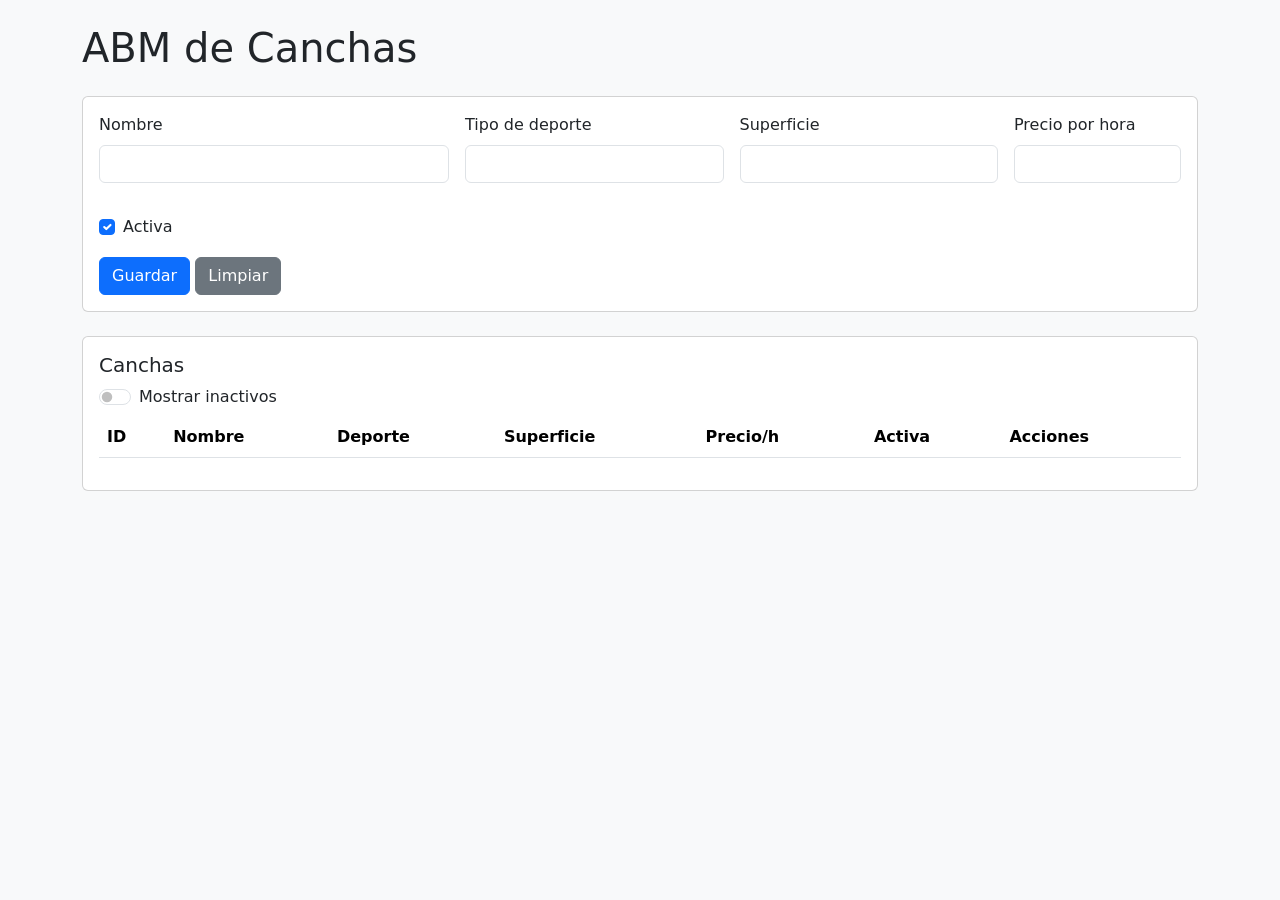
==== templates/canchas.html @ 37bfaca4 "lista de reserva" ====
<!doctype html>
<html lang="es">
  <head>
    <meta charset="utf-8">
    <meta name="viewport" content="width=device-width, initial-scale=1">
    <title>Canchas - ABM</title>
    <link href="https://cdn.jsdelivr.net/npm/bootstrap@5.3.0/dist/css/bootstrap.min.css" rel="stylesheet">
  </head>
  <body class="bg-light">
    <div class="container py-4">
      <h1 class="mb-4">ABM de Canchas</h1>

      <div class="card mb-4">
        <div class="card-body">
          <form id="cancha-form">
            <input type="hidden" id="editingId" value="">
            <div class="row g-3">
              <div class="col-md-4">
                <label class="form-label">Nombre</label>
                <input type="text" id="nombre" class="form-control" required>
              </div>
              <div class="col-md-3">
                <label class="form-label">Tipo de deporte</label>
                <input type="text" id="tipo_deporte" class="form-control">
              </div>
              <div class="col-md-3">
                <label class="form-label">Superficie</label>
                <input type="text" id="superficie" class="form-control">
              </div>
              <div class="col-md-2">
                <label class="form-label">Precio por hora</label>
                <input type="number" step="0.01" id="precio_hora" class="form-control">
              </div>

              <!-- Opción Iluminación eliminada del formulario -->

              <div class="col-md-2">
                <div class="form-check mt-3">
                  <input class="form-check-input" type="checkbox" id="activa" checked>
                  <label class="form-check-label">Activa</label>
                </div>
              </div>

              <div class="col-12">
                <button class="btn btn-primary" id="btn-submit">Guardar</button>
                <button type="button" class="btn btn-secondary" id="btn-reset">Limpiar</button>
              </div>
            </div>
          </form>
        </div>
      </div>

      <div class="card">
          <div class="card-body">
          <h5 class="card-title">Canchas</h5>
          <div class="form-check form-switch mb-2">
            <input class="form-check-input" type="checkbox" id="show-inactivos">
            <label class="form-check-label" for="show-inactivos">Mostrar inactivos</label>
          </div>
          <div class="table-responsive">
            <table class="table table-striped" id="canchas-table">
              <thead>
                <tr>
                  <th>ID</th>
                  <th>Nombre</th>
                  <th>Deporte</th>
                  <th>Superficie</th>
                  <th>Precio/h</th>
                  <!-- Columna Iluminación eliminada -->
                  <th>Activa</th>
                  <th>Acciones</th>
                </tr>
              </thead>
              <tbody></tbody>
            </table>
          </div>
        </div>
      </div>

    </div>

    <script>
      const API_BASE = '/api/canchas';

      async function loadCanchas(){
        const showInactive = document.getElementById('show-inactivos') && document.getElementById('show-inactivos').checked;
        const url = API_BASE + (showInactive ? '?all=true' : '');
        const res = await fetch(url);
        const data = await res.json();
        const tbody = document.querySelector('#canchas-table tbody');
        tbody.innerHTML = '';
        data.forEach(c => {
          const tr = document.createElement('tr');
          tr.innerHTML = `
            <td>${c.id_cancha}</td>
            <td>${c.nombre}</td>
            <td>${c.tipo_deporte || ''}</td>
            <td>${c.superficie || ''}</td>
            <td>${c.precio_hora || ''}</td>
            <!-- Iluminación eliminada del listado -->
            <td>${c.activa ? 'Sí' : 'No'}</td>
            <td>
              <button class="btn btn-sm btn-primary btn-edit" data-id="${c.id_cancha}">Modificar</button>
              <button class="btn btn-sm btn-danger btn-delete" data-id="${c.id_cancha}">Eliminar</button>
            </td>
          `;
          tbody.appendChild(tr);
        });

        document.querySelectorAll('.btn-edit').forEach(b => b.addEventListener('click', onEdit));
        document.querySelectorAll('.btn-delete').forEach(b => b.addEventListener('click', onDelete));
      }

      async function onDelete(e){
        const id = e.target.dataset.id;
        if(!confirm('¿Eliminar DEFINITIVAMENTE la cancha? Esta acción será irreversible.')) return;
        // DELETE por defecto hace hard-delete (físico). Para soft-delete usar ?hard=false
        await fetch(`${API_BASE}/${id}`, { method: 'DELETE' });
        await loadCanchas();
      }

      function fillForm(c){
        document.getElementById('editingId').value = c.id_cancha;
        document.getElementById('nombre').value = c.nombre;
        document.getElementById('tipo_deporte').value = c.tipo_deporte || '';
        document.getElementById('superficie').value = c.superficie || '';
        document.getElementById('precio_hora').value = c.precio_hora || '';
        
        document.getElementById('activa').checked = c.activa === undefined ? true : !!c.activa;
        document.getElementById('btn-submit').textContent = 'Actualizar';
      }

      async function onEdit(e){
        const id = e.target.dataset.id;
        const res = await fetch(`${API_BASE}/${id}`);
        const c = await res.json();
        fillForm(c);
      }

      document.getElementById('cancha-form').addEventListener('submit', async function(ev){
        ev.preventDefault();
        const editingId = document.getElementById('editingId').value;
        const payload = {
          nombre: document.getElementById('nombre').value.trim(),
          tipo_deporte: document.getElementById('tipo_deporte').value.trim() || null,
          superficie: document.getElementById('superficie').value.trim() || null,
          precio_hora: document.getElementById('precio_hora').value ? parseFloat(document.getElementById('precio_hora').value) : 0,
          activa: document.getElementById('activa').checked
        };

        let res;
        if(editingId){
          res = await fetch(`${API_BASE}/${editingId}`, {
            method: 'PUT',
            headers: {'Content-Type':'application/json'},
            body: JSON.stringify(payload)
          });
        } else {
          res = await fetch(`${API_BASE}`, {
            method: 'POST',
            headers: {'Content-Type':'application/json'},
            body: JSON.stringify(payload)
          });
        }

        if(res.ok){
          resetForm();
          loadCanchas();
        } else {
          const err = await res.json();
          alert(err.error || 'Error en la operación');
        }
      });

      function resetForm(){
        document.getElementById('editingId').value = '';
        document.getElementById('cancha-form').reset();
        document.getElementById('btn-submit').textContent = 'Guardar';
      }

      document.getElementById('btn-reset').addEventListener('click', resetForm);

  // Inicializar
  document.getElementById('show-inactivos').addEventListener('change', loadCanchas);
  loadCanchas();
    </script>
  </body>
</html>
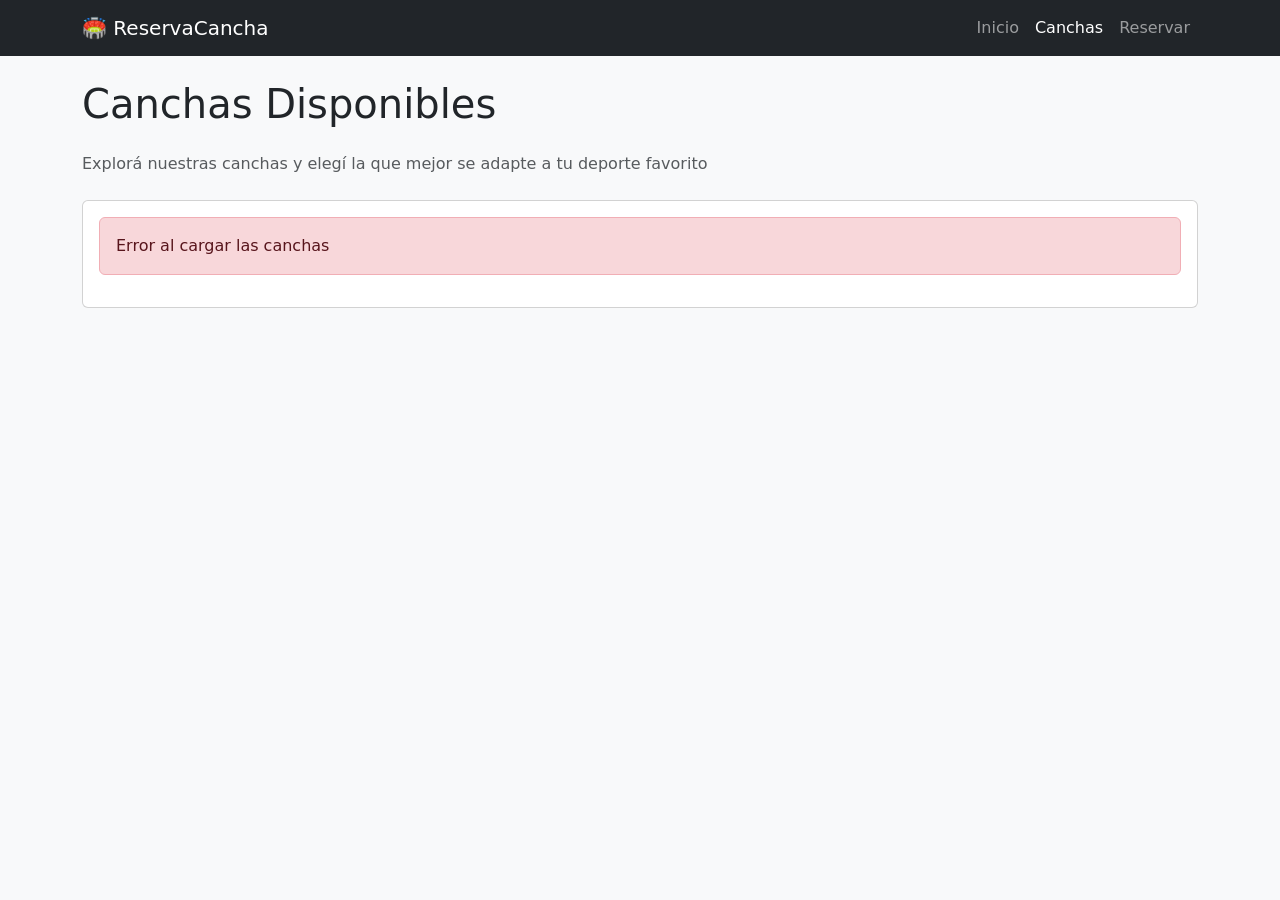
==== commit e61a2fc4: "Cambios pili" ====
--- a/templates/canchas.html
+++ b/templates/canchas.html
@@ -1,188 +1,53 @@
-<!doctype html>
+﻿<!doctype html>
 <html lang="es">
-  <head>
-    <meta charset="utf-8">
-    <meta name="viewport" content="width=device-width, initial-scale=1">
-    <title>Canchas - ABM</title>
-    <link href="https://cdn.jsdelivr.net/npm/bootstrap@5.3.0/dist/css/bootstrap.min.css" rel="stylesheet">
-  </head>
-  <body class="bg-light">
-    <div class="container py-4">
-      <h1 class="mb-4">ABM de Canchas</h1>
-
-      <div class="card mb-4">
-        <div class="card-body">
-          <form id="cancha-form">
-            <input type="hidden" id="editingId" value="">
-            <div class="row g-3">
-              <div class="col-md-4">
-                <label class="form-label">Nombre</label>
-                <input type="text" id="nombre" class="form-control" required>
-              </div>
-              <div class="col-md-3">
-                <label class="form-label">Tipo de deporte</label>
-                <input type="text" id="tipo_deporte" class="form-control">
-              </div>
-              <div class="col-md-3">
-                <label class="form-label">Superficie</label>
-                <input type="text" id="superficie" class="form-control">
-              </div>
-              <div class="col-md-2">
-                <label class="form-label">Precio por hora</label>
-                <input type="number" step="0.01" id="precio_hora" class="form-control">
-              </div>
-
-              <!-- Opción Iluminación eliminada del formulario -->
-
-              <div class="col-md-2">
-                <div class="form-check mt-3">
-                  <input class="form-check-input" type="checkbox" id="activa" checked>
-                  <label class="form-check-label">Activa</label>
-                </div>
-              </div>
-
-              <div class="col-12">
-                <button class="btn btn-primary" id="btn-submit">Guardar</button>
-                <button type="button" class="btn btn-secondary" id="btn-reset">Limpiar</button>
-              </div>
-            </div>
-          </form>
-        </div>
-      </div>
-
-      <div class="card">
-          <div class="card-body">
-          <h5 class="card-title">Canchas</h5>
-          <div class="form-check form-switch mb-2">
-            <input class="form-check-input" type="checkbox" id="show-inactivos">
-            <label class="form-check-label" for="show-inactivos">Mostrar inactivos</label>
-          </div>
-          <div class="table-responsive">
-            <table class="table table-striped" id="canchas-table">
-              <thead>
-                <tr>
-                  <th>ID</th>
-                  <th>Nombre</th>
-                  <th>Deporte</th>
-                  <th>Superficie</th>
-                  <th>Precio/h</th>
-                  <!-- Columna Iluminación eliminada -->
-                  <th>Activa</th>
-                  <th>Acciones</th>
-                </tr>
-              </thead>
-              <tbody></tbody>
-            </table>
-          </div>
-        </div>
-      </div>
-
-    </div>
-
-    <script>
-      const API_BASE = '/api/canchas';
-
-      async function loadCanchas(){
-        const showInactive = document.getElementById('show-inactivos') && document.getElementById('show-inactivos').checked;
-        const url = API_BASE + (showInactive ? '?all=true' : '');
-        const res = await fetch(url);
-        const data = await res.json();
-        const tbody = document.querySelector('#canchas-table tbody');
-        tbody.innerHTML = '';
-        data.forEach(c => {
-          const tr = document.createElement('tr');
-          tr.innerHTML = `
-            <td>${c.id_cancha}</td>
-            <td>${c.nombre}</td>
-            <td>${c.tipo_deporte || ''}</td>
-            <td>${c.superficie || ''}</td>
-            <td>${c.precio_hora || ''}</td>
-            <!-- Iluminación eliminada del listado -->
-            <td>${c.activa ? 'Sí' : 'No'}</td>
-            <td>
-              <button class="btn btn-sm btn-primary btn-edit" data-id="${c.id_cancha}">Modificar</button>
-              <button class="btn btn-sm btn-danger btn-delete" data-id="${c.id_cancha}">Eliminar</button>
-            </td>
-          `;
-          tbody.appendChild(tr);
-        });
-
-        document.querySelectorAll('.btn-edit').forEach(b => b.addEventListener('click', onEdit));
-        document.querySelectorAll('.btn-delete').forEach(b => b.addEventListener('click', onDelete));
-      }
-
-      async function onDelete(e){
-        const id = e.target.dataset.id;
-        if(!confirm('¿Eliminar DEFINITIVAMENTE la cancha? Esta acción será irreversible.')) return;
-        // DELETE por defecto hace hard-delete (físico). Para soft-delete usar ?hard=false
-        await fetch(`${API_BASE}/${id}`, { method: 'DELETE' });
-        await loadCanchas();
-      }
-
-      function fillForm(c){
-        document.getElementById('editingId').value = c.id_cancha;
-        document.getElementById('nombre').value = c.nombre;
-        document.getElementById('tipo_deporte').value = c.tipo_deporte || '';
-        document.getElementById('superficie').value = c.superficie || '';
-        document.getElementById('precio_hora').value = c.precio_hora || '';
-        
-        document.getElementById('activa').checked = c.activa === undefined ? true : !!c.activa;
-        document.getElementById('btn-submit').textContent = 'Actualizar';
-      }
-
-      async function onEdit(e){
-        const id = e.target.dataset.id;
-        const res = await fetch(`${API_BASE}/${id}`);
-        const c = await res.json();
-        fillForm(c);
-      }
-
-      document.getElementById('cancha-form').addEventListener('submit', async function(ev){
-        ev.preventDefault();
-        const editingId = document.getElementById('editingId').value;
-        const payload = {
-          nombre: document.getElementById('nombre').value.trim(),
-          tipo_deporte: document.getElementById('tipo_deporte').value.trim() || null,
-          superficie: document.getElementById('superficie').value.trim() || null,
-          precio_hora: document.getElementById('precio_hora').value ? parseFloat(document.getElementById('precio_hora').value) : 0,
-          activa: document.getElementById('activa').checked
-        };
-
-        let res;
-        if(editingId){
-          res = await fetch(`${API_BASE}/${editingId}`, {
-            method: 'PUT',
-            headers: {'Content-Type':'application/json'},
-            body: JSON.stringify(payload)
-          });
-        } else {
-          res = await fetch(`${API_BASE}`, {
-            method: 'POST',
-            headers: {'Content-Type':'application/json'},
-            body: JSON.stringify(payload)
-          });
-        }
-
-        if(res.ok){
-          resetForm();
-          loadCanchas();
-        } else {
-          const err = await res.json();
-          alert(err.error || 'Error en la operación');
-        }
-      });
-
-      function resetForm(){
-        document.getElementById('editingId').value = '';
-        document.getElementById('cancha-form').reset();
-        document.getElementById('btn-submit').textContent = 'Guardar';
-      }
-
-      document.getElementById('btn-reset').addEventListener('click', resetForm);
-
-  // Inicializar
-  document.getElementById('show-inactivos').addEventListener('change', loadCanchas);
-  loadCanchas();
-    </script>
-  </body>
+<head>
+<meta charset="utf-8">
+<meta name="viewport" content="width=device-width, initial-scale=1">
+<title>Canchas Disponibles</title>
+<link href="https://cdn.jsdelivr.net/npm/bootstrap@5.3.0/dist/css/bootstrap.min.css" rel="stylesheet">
+</head>
+<body class="bg-light">
+<nav class="navbar navbar-expand-lg navbar-dark bg-dark">
+<div class="container">
+<a class="navbar-brand" href="/">🏟️ ReservaCancha</a>
+<div class="collapse navbar-collapse">
+<ul class="navbar-nav ms-auto">
+<li class="nav-item"><a class="nav-link" href="/">Inicio</a></li>
+<li class="nav-item"><a class="nav-link active" href="/ui/canchas">Canchas</a></li>
+<li class="nav-item"><a class="nav-link" href="/ui/reservar">Reservar</a></li>
+</ul>
+</div>
+</div>
+</nav>
+<div class="container py-4">
+<h1 class="mb-4"> Canchas Disponibles</h1>
+<p class="text-muted mb-4">Explorá nuestras canchas y elegí la que mejor se adapte a tu deporte favorito</p>
+<div class="card"><div class="card-body"><div class="row" id="canchas-grid"></div></div></div>
+</div>
+<script>
+const API_BASE='/api/canchas';
+async function loadCanchas(){
+try{
+const res=await fetch(API_BASE);
+const data=await res.json();
+const grid=document.getElementById('canchas-grid');
+grid.innerHTML='';
+if(data.length===0){grid.innerHTML='<div class="col-12"><p class="text-center text-muted">No hay canchas disponibles</p></div>';return;}
+data.forEach(c=>{
+const col=document.createElement('div');
+col.className='col-md-6 col-lg-4 mb-4';
+const deporteIcon={'futbol':'','fútbol':'','tenis':'','paddle':''}[c.tipo_deporte?.toLowerCase()]||'';
+const superficieColor={'cesped':'bg-success','césped':'bg-success','sintetico':'bg-info','sintético':'bg-info'}[c.superficie?.toLowerCase()]||'bg-primary';
+col.innerHTML=`<div class="card h-100 shadow-sm"><div class="card-body"><div class="d-flex justify-content-between align-items-start mb-3"><h5 class="card-title mb-0">${deporteIcon} ${c.nombre}</h5>${c.tiene_iluminacion?'<span class="badge bg-warning"></span>':''}</div><div class="mb-3"><span class="badge ${superficieColor} me-2">${c.tipo_deporte||'Sin especificar'}</span><span class="badge bg-secondary">${c.superficie||'Sin especificar'}</span></div><div class="d-flex justify-content-between align-items-center"><div><h4 class="text-primary mb-0">$${c.precio_hora}</h4><small class="text-muted">por hora</small></div><a href="/ui/reservar?cancha=${c.id_cancha}" class="btn btn-primary">Reservar</a></div></div></div>`;
+grid.appendChild(col);
+});
+}catch(error){
+console.error('Error:',error);
+document.getElementById('canchas-grid').innerHTML='<div class="col-12"><div class="alert alert-danger">Error al cargar las canchas</div></div>';
+}
+}
+loadCanchas();
+</script>
+<script src="https://cdn.jsdelivr.net/npm/bootstrap@5.3.0/dist/js/bootstrap.bundle.min.js"></script>
+</body>
 </html>
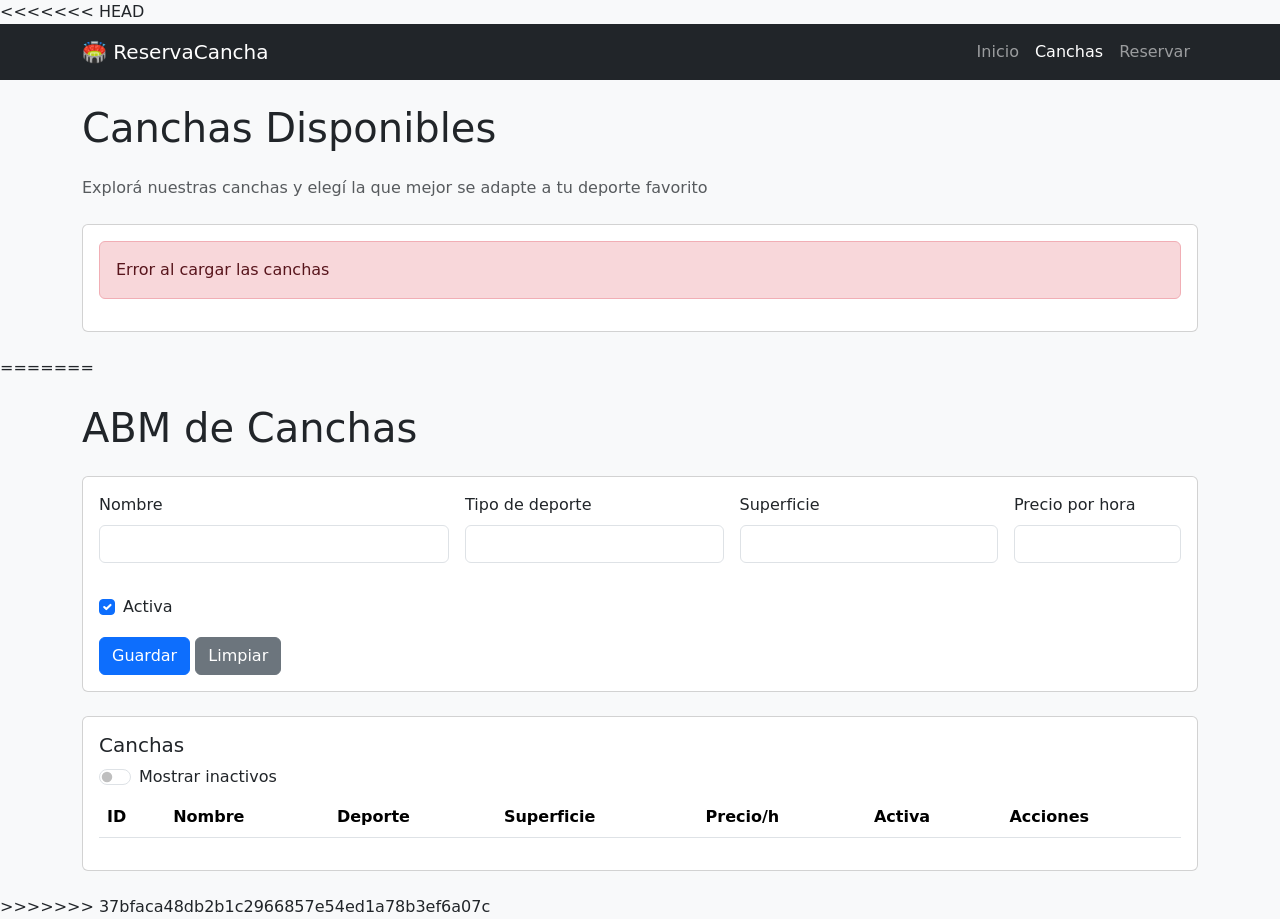
==== commit 7119978f: "cambios pili" ====
--- a/templates/canchas.html
+++ b/templates/canchas.html
@@ -1,5 +1,6 @@
 ﻿<!doctype html>
 <html lang="es">
+<<<<<<< HEAD
 <head>
 <meta charset="utf-8">
 <meta name="viewport" content="width=device-width, initial-scale=1">
@@ -50,4 +51,191 @@
 </script>
 <script src="https://cdn.jsdelivr.net/npm/bootstrap@5.3.0/dist/js/bootstrap.bundle.min.js"></script>
 </body>
+=======
+  <head>
+    <meta charset="utf-8">
+    <meta name="viewport" content="width=device-width, initial-scale=1">
+    <title>Canchas - ABM</title>
+    <link href="https://cdn.jsdelivr.net/npm/bootstrap@5.3.0/dist/css/bootstrap.min.css" rel="stylesheet">
+  </head>
+  <body class="bg-light">
+    <div class="container py-4">
+      <h1 class="mb-4">ABM de Canchas</h1>
+
+      <div class="card mb-4">
+        <div class="card-body">
+          <form id="cancha-form">
+            <input type="hidden" id="editingId" value="">
+            <div class="row g-3">
+              <div class="col-md-4">
+                <label class="form-label">Nombre</label>
+                <input type="text" id="nombre" class="form-control" required>
+              </div>
+              <div class="col-md-3">
+                <label class="form-label">Tipo de deporte</label>
+                <input type="text" id="tipo_deporte" class="form-control">
+              </div>
+              <div class="col-md-3">
+                <label class="form-label">Superficie</label>
+                <input type="text" id="superficie" class="form-control">
+              </div>
+              <div class="col-md-2">
+                <label class="form-label">Precio por hora</label>
+                <input type="number" step="0.01" id="precio_hora" class="form-control">
+              </div>
+
+              <!-- Opción Iluminación eliminada del formulario -->
+
+              <div class="col-md-2">
+                <div class="form-check mt-3">
+                  <input class="form-check-input" type="checkbox" id="activa" checked>
+                  <label class="form-check-label">Activa</label>
+                </div>
+              </div>
+
+              <div class="col-12">
+                <button class="btn btn-primary" id="btn-submit">Guardar</button>
+                <button type="button" class="btn btn-secondary" id="btn-reset">Limpiar</button>
+              </div>
+            </div>
+          </form>
+        </div>
+      </div>
+
+      <div class="card">
+          <div class="card-body">
+          <h5 class="card-title">Canchas</h5>
+          <div class="form-check form-switch mb-2">
+            <input class="form-check-input" type="checkbox" id="show-inactivos">
+            <label class="form-check-label" for="show-inactivos">Mostrar inactivos</label>
+          </div>
+          <div class="table-responsive">
+            <table class="table table-striped" id="canchas-table">
+              <thead>
+                <tr>
+                  <th>ID</th>
+                  <th>Nombre</th>
+                  <th>Deporte</th>
+                  <th>Superficie</th>
+                  <th>Precio/h</th>
+                  <!-- Columna Iluminación eliminada -->
+                  <th>Activa</th>
+                  <th>Acciones</th>
+                </tr>
+              </thead>
+              <tbody></tbody>
+            </table>
+          </div>
+        </div>
+      </div>
+
+    </div>
+
+    <script>
+      const API_BASE = '/api/canchas';
+
+      async function loadCanchas(){
+        const showInactive = document.getElementById('show-inactivos') && document.getElementById('show-inactivos').checked;
+        const url = API_BASE + (showInactive ? '?all=true' : '');
+        const res = await fetch(url);
+        const data = await res.json();
+        const tbody = document.querySelector('#canchas-table tbody');
+        tbody.innerHTML = '';
+        data.forEach(c => {
+          const tr = document.createElement('tr');
+          tr.innerHTML = `
+            <td>${c.id_cancha}</td>
+            <td>${c.nombre}</td>
+            <td>${c.tipo_deporte || ''}</td>
+            <td>${c.superficie || ''}</td>
+            <td>${c.precio_hora || ''}</td>
+            <!-- Iluminación eliminada del listado -->
+            <td>${c.activa ? 'Sí' : 'No'}</td>
+            <td>
+              <button class="btn btn-sm btn-primary btn-edit" data-id="${c.id_cancha}">Modificar</button>
+              <button class="btn btn-sm btn-danger btn-delete" data-id="${c.id_cancha}">Eliminar</button>
+            </td>
+          `;
+          tbody.appendChild(tr);
+        });
+
+        document.querySelectorAll('.btn-edit').forEach(b => b.addEventListener('click', onEdit));
+        document.querySelectorAll('.btn-delete').forEach(b => b.addEventListener('click', onDelete));
+      }
+
+      async function onDelete(e){
+        const id = e.target.dataset.id;
+        if(!confirm('¿Eliminar DEFINITIVAMENTE la cancha? Esta acción será irreversible.')) return;
+        // DELETE por defecto hace hard-delete (físico). Para soft-delete usar ?hard=false
+        await fetch(`${API_BASE}/${id}`, { method: 'DELETE' });
+        await loadCanchas();
+      }
+
+      function fillForm(c){
+        document.getElementById('editingId').value = c.id_cancha;
+        document.getElementById('nombre').value = c.nombre;
+        document.getElementById('tipo_deporte').value = c.tipo_deporte || '';
+        document.getElementById('superficie').value = c.superficie || '';
+        document.getElementById('precio_hora').value = c.precio_hora || '';
+        
+        document.getElementById('activa').checked = c.activa === undefined ? true : !!c.activa;
+        document.getElementById('btn-submit').textContent = 'Actualizar';
+      }
+
+      async function onEdit(e){
+        const id = e.target.dataset.id;
+        const res = await fetch(`${API_BASE}/${id}`);
+        const c = await res.json();
+        fillForm(c);
+      }
+
+      document.getElementById('cancha-form').addEventListener('submit', async function(ev){
+        ev.preventDefault();
+        const editingId = document.getElementById('editingId').value;
+        const payload = {
+          nombre: document.getElementById('nombre').value.trim(),
+          tipo_deporte: document.getElementById('tipo_deporte').value.trim() || null,
+          superficie: document.getElementById('superficie').value.trim() || null,
+          precio_hora: document.getElementById('precio_hora').value ? parseFloat(document.getElementById('precio_hora').value) : 0,
+          activa: document.getElementById('activa').checked
+        };
+
+        let res;
+        if(editingId){
+          res = await fetch(`${API_BASE}/${editingId}`, {
+            method: 'PUT',
+            headers: {'Content-Type':'application/json'},
+            body: JSON.stringify(payload)
+          });
+        } else {
+          res = await fetch(`${API_BASE}`, {
+            method: 'POST',
+            headers: {'Content-Type':'application/json'},
+            body: JSON.stringify(payload)
+          });
+        }
+
+        if(res.ok){
+          resetForm();
+          loadCanchas();
+        } else {
+          const err = await res.json();
+          alert(err.error || 'Error en la operación');
+        }
+      });
+
+      function resetForm(){
+        document.getElementById('editingId').value = '';
+        document.getElementById('cancha-form').reset();
+        document.getElementById('btn-submit').textContent = 'Guardar';
+      }
+
+      document.getElementById('btn-reset').addEventListener('click', resetForm);
+
+  // Inicializar
+  document.getElementById('show-inactivos').addEventListener('change', loadCanchas);
+  loadCanchas();
+    </script>
+  </body>
+>>>>>>> 37bfaca48db2b1c2966857e54ed1a78b3ef6a07c
 </html>
